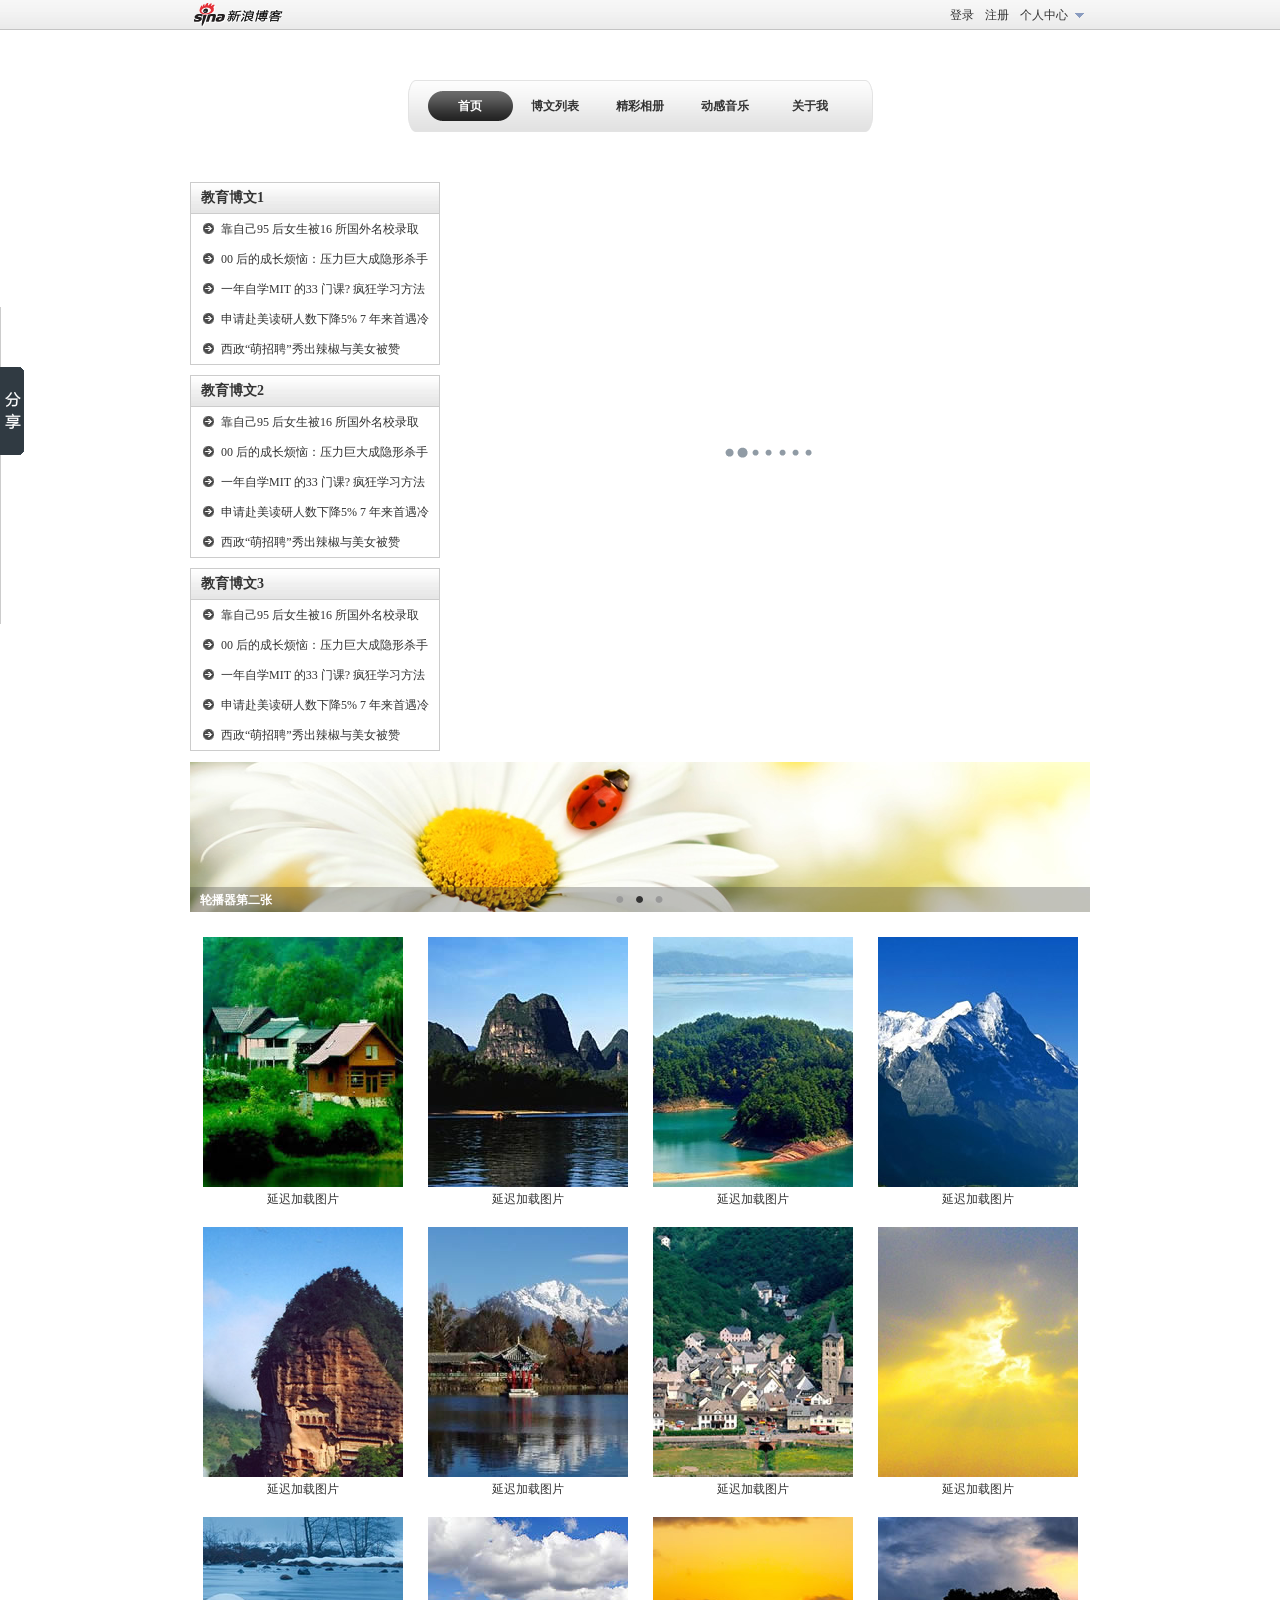
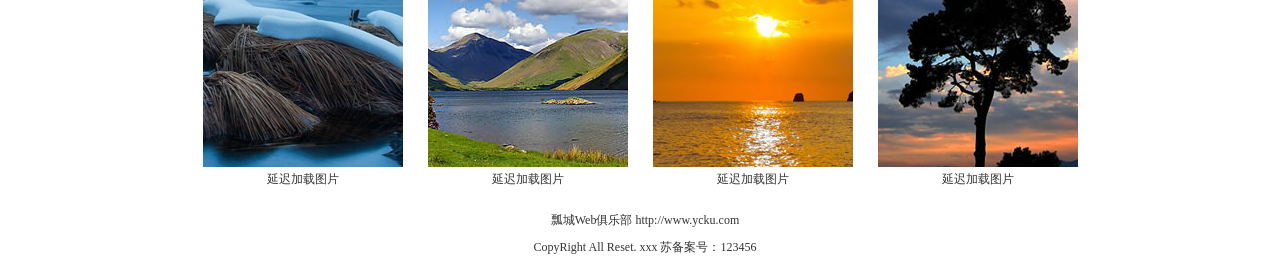
==== code/blog/index.html @ e30d3207 "log1_1 添加了readme" ====
<!DOCTYPE html PUBLIC "-//W3C//DTD XHTML 1.0 Transitional//EN" "http://www.w3.org/TR/xhtml1/DTD/xhtml1-transitional.dtd">
<html xmlns="http://www.w3.org/1999/xhtml">
<head>
<meta http-equiv="Content-Type" content="text/html; charset=gb2312" />
<title>��34�� ��Ŀ1-����ǰ�ˣ�ajax</title>
<script type="text/javascript" src="../tool.js"></script>
<script type="text/javascript" src="../base.js"></script>
<script type="text/javascript" src="../ajax.js"></script>
<script type="text/javascript" src="../json2.js"></script>
<script type="text/javascript" src="../base_drag.js"></script>
<script type="text/javascript" src="../base_form.js"></script>
<script type="text/javascript" src="index.js"></script>
<link rel="stylesheet" type="text/css" href="index.css" />
</head>
<body>

<div id="header_bg">
	<div id="header">
		<div class="logo"><img src="images/logo.gif" alt="" /></div>
		<div class="member">��������
			<ul class="member_ul">
				<li><a href="###">����</a></li>
				<li><a href="###">����</a></li>
				<li><a href="###">����</a></li>
				<li><a href="###">�˳�</a></li>
			</ul>
		</div>
		<div class="reg">ע��</div>
		<div class="login">��¼</div>
		<div class="info"></div>
	</div>
</div>

<div id="reg">
	<h2><img src="images/close.png" alt="" class="close" />��Աע��</h2>
	<form name="reg">
	<dl>
		<dd>�� �� ���� <input type="text" name="user" class="text" />
			<span class="info info_user">�������û�����2~20λ������ĸ�����ֺ��»�����ɣ�</span>
			<span class="error error_user">���벻�Ϸ������������룡</span>
			<span class="succ succ_user">����</span>
			<span class="loading">���ڼ���û���...</span>
		</dd>
		<dd>�ܡ����룺 <input type="password" name="pass" class="text" />
			<span class="info info_pass">
				<p>��ȫ����<strong class="s s1">��</strong><strong class="s s2">��</strong><strong class="s s3">��</strong> <strong class="s s4" style="font-weight:normal;"></strong></p>
				<p><strong class="q1" style="font-weight:normal;">��</strong> 6-20 ���ַ�</p>
				<p><strong class="q2" style="font-weight:normal;">��</strong> ֻ�ܰ�����Сд��ĸ�����ֺͷǿո��ַ�</p>
				<p><strong class="q3" style="font-weight:normal;">��</strong> ��Сд��ĸ�����֡��ǿ��ַ���2������</p>
			</span>
			<span class="error error_pass">���벻�Ϸ������������룡</span>
			<span class="succ succ_pass">����</span>
		</dd>
		<dd>����ȷ�ϣ� <input type="password" name="notpass" class="text" />
			<span class="info info_notpass">����һ���������룡</span>
			<span class="error error_notpass">���벻һ�£����������룡</span>
			<span class="succ succ_notpass">����</span>
		</dd>
		<dd><span style="vertical-align:-2px">�ᡡ���ʣ�</span> <select name="ques">
									<option value="0">- - - - ��ѡ�� - - - -</option>
									<option value="1">- - ����ϲ���ԵĲ�</option>
									<option value="2">- - ���Ĺ���������</option>
									<option value="3">- - ���ĳ�����</option>
									<option value="4">- - ����ϲ��������</option>
								  </select>
			<span class="error error_ques">��δѡ�����ʣ���ѡ��</span>				  
		</dd>
		<dd>�ء����� <input type="text" name="ans" class="text" />
			<span class="info info_ans">������ش�2~32λ��</span>
			<span class="error error_ans">�ش𲻺Ϸ������������룡</span>
			<span class="succ succ_ans">����</span>
		</dd>
		<dd>�����ʼ��� <input type="text" name="email" class="text" autocomplete="off" />
			<span class="info info_email">����������ʼ���</span>
			<span class="error error_email">�ʼ����Ϸ������������룡</span>
			<span class="succ succ_email">����</span>
			<ul class="all_email">
				<li><span></span>@qq.com</li>				
				<li><span></span>@163.com</li>
				<li><span></span>@sohu.com</li>
				<li><span></span>@sina.com.cn</li>
				<li><span></span>@gmail.com</li>
			</ul>
		</dd>
		<dd class="birthday"><span style="vertical-align:-2px">�������գ�</span> <select name="year">
									<option value="0">- �� -</option>
								  </select> -
								  <select name="month">
									<option value="0">- �� -</option>
								  </select> -
								  <select name="day">
									<option value="0">- �� -</option>
								  </select>
			<span class="error error_birthday">��δȫ��ѡ����ѡ��</span>	  
		</dd>
		<dd style="height:105px;"><span style="vertical-align:85px">������ע��</span> <textarea name="ps"></textarea></dd>			
		<dd style="display:block;" class="ps">����������<strong class="num">200</strong>��</dd>	
		<dd style="display:none;" class="ps">�ѳ���<strong class="num"></strong>�֣�<span class="clear">��β</span></dd>		
		<dd style="padding:0 0 0 80px;"><input type="button" name="sub" class="submit" /></dd>
	</dl>
	</form>
</div>

<div id="login">
	<h2><img src="images/close.png" alt="" class="close" />��վ��¼</h2>
	<form name="login">
	<div class="info"></div>
	<div class="user">�� �ţ�<input type="text" name="user" class="text" /></div>
	<div class="pass">�� �룺<input type="password" name="pass" class="text" /></div>
	<div class="button"><input type="button" name="sub" class="submit" value="" /></div>
	<div class="other">ע�����û� | �������룿</div>
	</form>
</div>

<div id="blog">
	<h2><img src="images/close.png" alt="" class="close" />��������</h2>
	<div class="info"></div>
	<form name="blog">
	<dl>
		<dd>�ꡡ���⣺ <input type="text" name="title" class="title" /> (*����Ϊ��)</dd>
		<dd><span style="vertical-align:85px">�ڡ����ݣ�</span> <textarea name="content" class="content"></textarea> <span style="vertical-align:45px">(*����Ϊ��)</span></dd>				
		<dd style="padding:10px 0 0 86px;"><input type="button" name="sub" class="submit" /></dd>
	</dl>
	</form>
</div>

<div id="skin">
	<h2><img src="images/close.png" alt="" class="close" />����Ƥ��</h2>
	<div class="skin_bg">

	</div>
</div>

<div id="nav">
	<ul class="about">
		<li></li>
		<li></li>
		<li></li>
		<li></li>
		<li></li>
	</ul>
	<ul class="black">
		<li>��ҳ</li>
		<li>�����б�</li>
		<li>�������</li>
		<li>��������</li>
		<li>������</li>
	</ul>
	<div class="nav_bg">
		<ul class="white">
			<li>��ҳ</li>
			<li>�����б�</li>
			<li>�������</li>
			<li>��������</li>
			<li>������</li>
		</ul>
	</div>	
</div>


<div id="main">
	<div id="sidebar">
		<h2>��������1</h2>
		<ul>
			<li><a href="###">���Լ�95 ��Ů����16 ��������У¼ȡ</a></li>
			<li><a href="###">00 ��ĳɳ����գ�ѹ���޴������ɱ��</a></li>
			<li><a href="###">һ����ѧMIT ��33 �ſ�? ���ѧϰ����</a></li>
			<li><a href="###">���븰�����������½�5% 7 ����������</a></li>
			<li><a href="###">����������Ƹ�������������Ů����</a></li>
		</ul>
		<h2>��������2</h2>
		<ul>
			<li><a href="###">���Լ�95 ��Ů����16 ��������У¼ȡ</a></li>
			<li><a href="###">00 ��ĳɳ����գ�ѹ���޴������ɱ��</a></li>
			<li><a href="###">һ����ѧMIT ��33 �ſ�? ���ѧϰ����</a></li>
			<li><a href="###">���븰�����������½�5% 7 ����������</a></li>
			<li><a href="###">����������Ƹ�������������Ů����</a></li>
		</ul>
		<h2>��������3</h2>
		<ul>
			<li><a href="###">���Լ�95 ��Ů����16 ��������У¼ȡ</a></li>
			<li><a href="###">00 ��ĳɳ����գ�ѹ���޴������ɱ��</a></li>
			<li><a href="###">һ����ѧMIT ��33 �ſ�? ���ѧϰ����</a></li>
			<li><a href="###">���븰�����������½�5% 7 ����������</a></li>
			<li><a href="###">����������Ƹ�������������Ů����</a></li>
		</ul>
	</div>
	<div id="index">
		
	</div>
	<div id="banner">
		<img src="images/banner1.jpg" alt="�ֲ�����һ��" />
		<img src="images/banner2.jpg" alt="�ֲ����ڶ���" />
		<img src="images/banner3.jpg" alt="�ֲ���������" />
		<ul>
			<li>��</li>
			<li>��</li>
			<li>��</li>
		</ul>
		<span></span>
		<strong></strong>
	</div>
	<div id="photo">
		<dl>
			<dt><img xsrc="images/p1.jpg" bigsrc="images/p1big.jpg" src="images/wait_load.jpg" class="wait_load" alt="" /></dt>
			<dd>�ӳټ���ͼƬ</dd>
		</dl>

		<dl>
			<dt><img xsrc="images/p2.jpg" bigsrc="images/p2big.jpg" src="images/wait_load.jpg" class="wait_load" alt="" /></dt>
			<dd>�ӳټ���ͼƬ</dd>
		</dl>
		
		<dl>
			<dt><img xsrc="images/p3.jpg" bigsrc="images/p3big.jpg" src="images/wait_load.jpg" class="wait_load" alt="" /></dt>
			<dd>�ӳټ���ͼƬ</dd>
		</dl>
		
		<dl>
			<dt><img xsrc="images/p4.jpg" bigsrc="images/p4big.jpg" src="images/wait_load.jpg" class="wait_load" alt="" /></dt>
			<dd>�ӳټ���ͼƬ</dd>
		</dl>
		
		<dl>
			<dt><img xsrc="images/p5.jpg" bigsrc="images/p5big.jpg" src="images/wait_load.jpg" class="wait_load" alt="" /></dt>
			<dd>�ӳټ���ͼƬ</dd>
		</dl>
		
		<dl>
			<dt><img xsrc="images/p6.jpg" bigsrc="images/p6big.jpg" src="images/wait_load.jpg" class="wait_load" alt="" /></dt>
			<dd>�ӳټ���ͼƬ</dd>
		</dl>

		<dl>
			<dt><img xsrc="images/p7.jpg" bigsrc="images/p7big.jpg" src="images/wait_load.jpg" class="wait_load" alt="" /></dt>
			<dd>�ӳټ���ͼƬ</dd>
		</dl>
		
		<dl>
			<dt><img xsrc="images/p8.jpg" bigsrc="images/p8big.jpg" src="images/wait_load.jpg" class="wait_load" alt="" /></dt>
			<dd>�ӳټ���ͼƬ</dd>
		</dl>
		
		<dl>
			<dt><img xsrc="images/p9.jpg" bigsrc="images/p9big.jpg" src="images/wait_load.jpg" class="wait_load" alt="" /></dt>
			<dd>�ӳټ���ͼƬ</dd>
		</dl>
		
		<dl>
			<dt><img xsrc="images/p10.jpg" bigsrc="images/p10big.jpg" src="images/wait_load.jpg" class="wait_load" alt="" /></dt>
			<dd>�ӳټ���ͼƬ</dd>
		</dl>
		
		<dl>
			<dt><img xsrc="images/p11.jpg" bigsrc="images/p11big.jpg" src="images/wait_load.jpg" class="wait_load" alt="" /></dt>
			<dd>�ӳټ���ͼƬ</dd>
		</dl>
		
		<dl>
			<dt><img xsrc="images/p12.jpg" bigsrc="images/p12big.jpg" src="images/wait_load.jpg" class="wait_load" alt="" /></dt>
			<dd>�ӳټ���ͼƬ</dd>
		</dl>

		
	</div>
	
	<div id="footer">
		<p>ư��Web���ֲ� http://www.ycku.com</p>
		<p>CopyRight All Reset. xxx �ձ����ţ�123456</p>
	</div>
</div>

<div id="share">
	<h2>������</h2>
	<ul>
		<li><a href="###" class="a">һ������</a></li>
		<li><a href="###" class="b">����΢��</a></li>
		<li><a href="###" class="c">������</a></li>
		<li><a href="###" class="d">�ٶ����</a></li>
		<li><a href="###" class="e">��Ѷ����</a></li>
		<li><a href="###" class="f">������</a></li>
		<li><a href="###" class="g">�ٶ�����ҳ</a></li>
		<li><a href="###" class="h">��Ѷ΢��</a></li>
		<li><a href="###" class="i">QQ �ռ�</a></li>
		<li><a href="###" class="j">�ٶ��Ѳ�</a></li>
		<li><a href="###" class="k">��Ѷ΢��</a></li>
		<li><a href="###" class="l">������</a></li>
		<li><a href="###" class="m">�ٶ�����</a></li>
		<li><a href="###" class="n">�Ѻ�΢��</a></li>
		<li><a href="###" class="o">QQ ����</a></li>
		<li><a href="###" class="p">����...</a></li>
	</ul>
	<div class="share_footer"><a href="###">�ٶȷ���</a><span></span></div>
</div>

<div id="photo_big">
	<h2><img src="images/close.png" alt="" class="close" />ͼƬԤ����</h2>
	<div class="big">
		<img src="images/loading.gif" alt="" />
		<strong class="sl">&lt;</strong>
		<strong class="sr">&gt;</strong>
		<span class="left"></span>
		<span class="right"></span>
		<em class="index"></em>
	</div>
</div>

<div id="loading">
	<p>������</p>
</div>

<div id="success">
	<p>�ɹ�</p>
</div>

<div id="screen"></div>

<div id="test" style="clear:both;"></div>

</body>
</html>
---- code/blog/index.css ----
﻿body {
	margin:0;
	padding:0;
	background:none;
	font-size:12px;
	color:#333;
}
ul,dl,dd,h2,p,form {
	padding:0;
	margin:0;
}
ul li {
	list-style-type:none;
}
#header_bg {
	width:100%;
	background:url(images/header_bg.png) repeat-x;
	margin:0 0 50px 0;
}
#header {
	width:900px;
	height:30px;
	margin:0 auto;
}
#header .logo {
	width:100px;
	height:30px;
	float:left;
}
#header .logo img {
	display:block;
}
#header .member {
	width:70px;
	height:30px;
	line-height:30px;
	float:right;
	background:url(images/arrow.png) no-repeat 55px center;
	cursor:pointer;
	position:relative;
}
#header ul {
	position:absolute;
	top:30px;
	left:-20px;
	background:#FBF7E1;
	width:100px;
	height:0px;
	border:1px solid #999;
	border-top:none;
	padding:10px 0 0 0;
	display:none;
	opacity:0;
	filter:alpha(opacity=0);
	overflow:hidden;
}
#header ul li {
	height:25px;
	line-height:25px;
	text-indent:20px;
	letter-spacing:1px;
}
#header ul li a {
	display:block;
	text-decoration:none;
	color:#333;
	background:url(images/arrow3.gif) no-repeat 5px 45%;
}
#header ul li a:hover {
	background:#fc0 url(images/arrow4.gif) no-repeat 5px 45%;
}
#header .login, #header .reg, #header .info {
	float:right;
	width:35px;
	height:30px;
	line-height:30px;
	cursor:pointer;
}
 #header .info {
	width:auto;
	display:none;
 }
#screen {
	position:absolute;
	top:0;
	left:0;
	background:#000;
	z-index:9998;
	filter:alpha(opacity=0);
	opacity:0;
	display:none;
}
#login {
	width:350px;
	height:250px;
	border:1px solid #ccc;
	position:absolute;
	display:none;
	z-index:9999;
	background:#fff;
}
#login h2 {
	height:40px;
	line-height:40px;
	text-align:center;
	font-size:14px;
	letter-spacing:1px;
	color:#666;
	background:url(images/login_header.png) repeat-x;
	margin:0;
	padding:0;
	border-bottom:1px solid #ccc;
	cursor:move;
}
#login h2 img {
	float:right;
	position:relative;
	top:14px;
	right:8px;
	cursor:pointer;
}
#login div.info {
	padding:15px 0 5px 0;
	text-align:center;
	color:maroon;
}
#login div.user, #login div.pass {
	font-size:14px;
	color:#666;
	padding:5px 0;
	text-align:center;
}
#login input.text {
	width:200px;
	height:25px;
	border:1px solid #ccc;
	background:#fff;
	font-size:14px;
}
#login .button {
	text-align:center;
	padding:15px 0;
}
#login input.submit {
	width:107px;
	height:30px;
	background:url(images/login_button.png) no-repeat left;
	border:none;
	cursor:pointer;
}
#login .other {
	text-align:right;
	padding:15px 10px;
	color:#666;
}
#reg {
	width:600px;
	height:550px;
	border:1px solid #ccc;
	position:absolute;
	display:none;
	z-index:9999;
	background:#fff;
}
#reg h2 {
	height:40px;
	line-height:40px;
	text-align:center;
	font-size:14px;
	letter-spacing:1px;
	color:#666;
	background:url(images/login_header.png) repeat-x;
	margin:0;
	padding:0;
	border-bottom:1px solid #ccc;
	margin:0 0 20px 0;
	cursor:move;
}
#reg h2 img {
	float:right;
	position:relative;
	top:14px;
	right:8px;
	cursor:pointer;
}
#reg dl {
	font-size:14px;
	color:#666;
	margin:20px;
	padding:0 0 0 10px;
	position:relative;
}
#reg dl dd {
	height:30px;
	padding:5px 0;
}
#reg dl dd input.text, #reg dl dd select {
	width:200px;
	height:25px;
	border:1px solid #ccc;
	background:#fff;
	font-size:14px;
	color:#666;
}
#reg dl dd select {
	width:202px;
}
#reg dl dd.birthday select {
	width:70px;
}
#reg dl dd textarea {
	width:360px;
	height:100px;
	background:#fff;
	border:1px solid #ccc;
}
#reg dl dd.ps {
	padding:0 0 0 300px;
}
#reg dl dd.ps strong.num {
	padding:0 2px;
}
#reg dl dd.ps span.clear {
	color:#06f;
	cursor:pointer;
}
#reg dl dd input.submit {
	width:143px;
	height:33px;
	background:url(images/reg.png) no-repeat left;
	border:none;
	cursor:pointer;
}
#reg dl dd span.info, #reg dl dd span.error, #reg dl dd span.succ {
	display:block;
	font-size:12px;
	color:#333;
	width:165px;
	height:32px;
	line-height:32px;
	padding:0 0 0 35px;
	position:absolute;
	letter-spacing:1px;
	display:none;
}
#reg dl dd span.info {
	background:url(images/reg_info.png) no-repeat;
}
#reg dl dd span.error {
	background:url(images/reg_error.png) no-repeat;
}
#reg dl dd span.succ {
	height:14px;
	line-height:14px;
	background:url(images/reg_succ.png) no-repeat;
	padding:0 0 0 20px;
	color:green;
}
#reg dl dd span.loading {
	position:absolute;
	top:10px;
	left:300px;
	font-size:12px;
	background:url(images/loading2.gif) no-repeat;
	text-indent:22px;
	padding:1px 0 0 0;
	display:none;
}
#reg dl dd span.info_user {
	height:43px;
	line-height:18px;
	padding-top:7px;
	background:url(images/reg_info2.png) no-repeat;
	top:3px;
	left:295px;
}
#reg dl dd span.error_user {
	top:3px;
	left:295px;
}
#reg dl dd span.succ_user {
	top:12px;
	left:295px;
}
#reg dl dd span.info_pass {
	width:244px;
	height:102px;
	padding:4px 0 0 16px;
	background:url(images/reg_info3.png) no-repeat;
	top:5px;
	left:295px;
	letter-spacing:0;
}
#reg dl dd span.info_pass p {
	height:25px;
	line-height:25px;
	color:#666;
}
#reg dl dd span.info_pass p strong.s {
	color:#ccc;
}
#reg dl dd span.error_pass {
	top:43px;
	left:295px;
}
#reg dl dd span.succ_pass {
	top:52px;
	left:295px;
}
#reg dl dd span.info_notpass {
	top:83px;
	left:295px;
}
#reg dl dd span.error_notpass {
	top:83px;
	left:295px;
}
#reg dl dd span.succ_notpass {
	top:92px;
	left:295px;
}
#reg dl dd span.info_ans {
	top:163px;
	left:295px;
}
#reg dl dd span.error_ans {
	top:163px;
	left:295px;
}
#reg dl dd span.succ_ans {
	top:172px;
	left:295px;
}
#reg dl dd span.info_email {
	top:203px;
	left:295px;
}
#reg dl dd span.error_email {
	top:203px;
	left:295px;
}
#reg dl dd span.succ_email {
	top:212px;
	left:295px;
}
#reg dl dd span.error_ques {
	top:123px;
	left:295px;
}
#reg dl dd span.error_birthday {
	top:241px;
	left:350px;
}
#reg dl dd ul.all_email {
	width:180px;
	height:130px;
	background:#fff;
	padding:5px 10px;
	position:absolute;
	top:233px;
	left:87px;
	border:1px solid #ccc;
	display:none;
}
#reg dl dd ul.all_email li {
	height:25px;
	line-height:25px;
	border-bottom:1px solid #e5edf2;
	padding:0 5px;
	cursor:pointer;
}
#nav {
	width:465px;
	height:52px;
	background:url(images/nav_bg.png) no-repeat;
	margin:0 auto;
	position:relative;
}
#nav ul {
	position:absolute;
}
#nav ul li {
	width:85px;
	height:52px;
	line-height:52px;
	text-align:center;
	font-weight:bold;
	float:left;
}
#nav ul.black {
	left:20px;
	color:#333;
	z-index:1;
}
#nav ul.white {
	width:425px;
	color:#fff;
	z-index:3;
	left:0;
}
#nav ul.about {
	z-index:4;
	left:20px;
	cursor:pointer;
	background:red;
	filter:alpha(opacity=0);
	opacity:0;
}
#nav div.nav_bg {
	width:85px;
	height:52px;
	background:url(images/nav_over.png) no-repeat 0 11px;
	position:absolute;
	left:20px;
	top:0px;
	z-index:2;
	overflow:hidden;
}
#main {
	width:900px;
	margin:50px auto;
}
#sidebar {
	width:250px;
	height:500px;
	float:left;
}
#sidebar h2 {
	width:248px;
	height:30px;
	line-height:30px;
	font-size:14px;
	background:url(images/side_h.png);
	text-indent:10px;
	border:1px solid #ccc;
	border-bottom:none;
	margin:0;
}
#sidebar ul {
	height:150px;
	border:1px solid #ccc;
	margin:0 0 10px 0;
	overflow:hidden;
	opacity:1;
	filter:alpha(opacity=100);
	background:#fff;
}
#sidebar ul li {
	height:30px;
	line-height:30px;
	background:url(images/arrow4.gif) no-repeat 12px 45%;
	text-indent:30px;
}
#sidebar ul li a {
	text-decoration:none;
	color:#333;
}
#index {
	width:630px;
	height:570px;
	float:right;
	position:relative;
}
#index span.loading {
	position:absolute;
	left:260px;
	top:260px;
	background:url(images/loading4.gif) no-repeat left;
	width:100px;
	height:20px;
	display:none;
}
#index div.content {
	opacity:0;
	filter:alpha(opacity=0);
}
#index div.content h2 {
	width:628px;
	height:30px;
	line-height:30px;
	font-size:14px;
	background:url(images/side_h.png);
	text-indent:10px;
	border:1px solid #ccc;
	border-bottom:none;
	margin:0;
}
#index div.content h2 em {
	float:right;
	font-style:normal;
	font-weight:normal;
	padding:0 10px 0 0;
}
#index div.content p {
	height:130px;
	border:1px solid #ccc;
	margin:0 0 10px 0;
	overflow:hidden;
	padding:10px;
	text-indent:24px;
	line-height:150%;
	background:#fff;
}
#banner {
	width:900px;
	height:150px;
	float:left;
	margin:10px 0;
	position:relative;
	overflow:hidden;
}
#banner img {
	display:block;
	position:absolute;
	top:0;
	left:0;
	z-index:1
}
#banner ul {
	position:absolute;
	top:128px;
	left:420px;
	z-index:4;
}
#banner ul li {
	float:left;
	padding:0 5px;
	font-size:16px;
	color:#999;
	cursor:pointer;
}
#banner span {
	width:900px;
	height:25px;
	position:absolute;
	top:125px;
	left:0;
	background:#333;
	opacity:0.3;
	filter:alpha(opacity=30);
	z-index:3;
}
#banner strong {
	position:absolute;
	top:130px;
	left:10px;
	color:#fff;
	z-index:4;
}
#photo {
	width:900px;
	float:left;
	background:#fff;
	padding:10px 0 0 0;
}
#photo dl {
	width:225px;
	height:270px;
	float:left;
	margin:5px 0 15px 0;
}
#photo dl dt {
	width:200px;
	height:250px;
	margin:0 auto;
}
#photo dl dt img {
	display:block;
	cursor:pointer;
}
#photo dl dd {
	height:25px;
	line-height:25px;
	text-align:center;
}
#photo_big {
	width:620px;
	height:511px;
	border:1px solid #ccc;
	position:absolute;
	display:none;
	z-index:9999;
	background:#fff;
}
#photo_big h2 {
	height:40px;
	line-height:40px;
	text-align:center;
	font-size:14px;
	letter-spacing:1px;
	color:#666;
	background:url(images/login_header.png) repeat-x;
	margin:0;
	padding:0;
	border-bottom:1px solid #ccc;
	cursor:move;
}
#photo_big h2 img {
	float:right;
	position:relative;
	top:14px;
	right:8px;
	cursor:pointer;
}
#photo_big .big {
	width:620px;
	height:460px;
	padding:10px 0 0 0;
	background:#333;
}
#photo_big .big img {
	display:block;
	margin:0 auto;
	position:relative;
	top:190px;
}
#photo_big .big strong {
	display:block;
	width:100px;
	height:100px;
	line-height:100px;
	text-align:center;
	background:#000;
	opacity:0;
	filter:alpha(opacity=0);
	font-size:60px;
	color:#fff;
	cursor:pointer;
	position:absolute;
}
#photo_big .big strong.sl {
	top:210px;
	left:20px;
}
#photo_big .big strong.sr {
	top:210px;
	right:20px;
}
#photo_big .big span {
	display:block;
	width:300px;
	height:450px;
	background:#000;
	opacity:0;
	filter:alpha(opacity=0);
	position:absolute;
	cursor:pointer;
}
#photo_big .big span.left {
	top:50px;
	left:10px;
}
#photo_big .big span.right {
	top:50px;
	right:10px;
}
#photo_big .big em {
	position:absolute;
	top:480px;
	right:20px;
	color:#fff;
	font-size:14px;
	font-style:normal;
}
#blog {
	width:580px;
	height:320px;
	border:1px solid #ccc;
	position:absolute;
	display:none;
	z-index:9999;
	background:#fff;
}
#blog h2 {
	height:40px;
	line-height:40px;
	text-align:center;
	font-size:14px;
	letter-spacing:1px;
	color:#666;
	background:url(images/login_header.png) repeat-x;
	margin:0;
	padding:0;
	border-bottom:1px solid #ccc;
	cursor:move;
}
#blog h2 img {
	float:right;
	position:relative;
	top:14px;
	right:8px;
	cursor:pointer;
}
#blog div.info {
	padding:15px 0 5px 0;
	text-align:center;
	color:maroon;
}
#blog dl {
	padding:0 0 0 10px;
}
#blog dl dd {
	font-size:14px;
	padding:10px;
}
#blog dl dd input.title {
	width:200px;
	height:25px;
	border:1px solid #ccc;
	background:#fff;
	font-size:14px;
	color:#666;
}
#blog dl dd textarea.content {
	width:360px;
	height:100px;
	max-width:360px;
	max-height:100px;
	background:#fff;
	border:1px solid #ccc;
}
#blog dl dd input.submit {
	width:107px;
	height:33px;
	border:none;
	background:url(images/blog_button.png) no-repeat left;
	cursor:pointer;
}
#skin {
	width:650px;
	height:360px;
	border:1px solid #ccc;
	position:absolute;
	display:none;
	z-index:9999;
	background:#fff;
}
#skin h2 {
	height:40px;
	line-height:40px;
	text-align:center;
	font-size:14px;
	letter-spacing:1px;
	color:#666;
	background:url(images/login_header.png) repeat-x;
	margin:0;
	padding:0;
	border-bottom:1px solid #ccc;
	cursor:move;
}
#skin h2 img {
	float:right;
	position:relative;
	top:14px;
	right:8px;
	cursor:pointer;
}
#skin .skin_bg {
	position:relative;
}
#skin .skin_bg span.loading {
	position:absolute;
	top:140px;
	left:270px;
	width:100px;
	height:20px;
	background:url(images/loading4.gif) no-repeat;
	
}
#skin dl {
	float:left;
	padding:12px 0 0 12px;
}
#skin dl dt {
	display:block;
	cursor:pointer;
}
#skin dl dd {
	text-align:center;
	padding:5px 0 0 0;
	letter-spacing:1px;
}
#share {
	width:210px;
	height:315px;
	border:1px solid #ccc;
	position:absolute;
	top:0;
	left:-211px;
	background:#fff;
}
#share h2 {
	height:30px;
	line-height:30px;
	background:#eee;
	padding:0;
	margin:0;
	font-size:14px;
	color:#666;
	text-indent:10px;
}
#share ul {
	height:254px;
	padding:3px 0 2px 5px;
}
#share ul li {
	width:96px;
	height:28px;
	float:left;
	padding:2px;
}
#share ul li a {
	display:block;
	width:95px;
	height:26px;
	line-height:26px;
	text-decoration:none;
	color:#666;
	background-image:url(images/share_bg.png);
	background-repeat:no-repeat;
	text-indent:30px;
}
#share ul li a.a {
	background-position:5px 4px;
}
#share ul li a.b {
	background-position:5px -26px;
}
#share ul li a.c {
	background-position:5px -56px;
}
#share ul li a.d {
	background-position:5px -86px;
}
#share ul li a.e {
	background-position:5px -116px;
}
#share ul li a.f {
	background-position:5px -146px;
}
#share ul li a.g {
	background-position:5px -176px;
}
#share ul li a.h {
	background-position:5px -206px;
}
#share ul li a.i {
	background-position:5px -236px;
}
#share ul li a.j {
	background-position:5px -266px;
}
#share ul li a.k {
	background-position:5px -296px;
}
#share ul li a.l {
	background-position:5px -326px;
}
#share ul li a.n {
	background-position:5px -356px;
}
#share ul li a.m {
	background-position:5px -386px;
}
#share ul li a.o {
	background-position:5px -416px;
}
#share ul li a.p {
	background-position:5px -446px;
}
#share ul li a:hover {
	opacity:0.7;
	filter:alpha(opacity=70);
	background-color:#eee;
	color:#06f;
}
#share .share_footer {
	height:26px;
	background:#eee;
	position:relative;
}
#share .share_footer a {
	position:absolute;
	top:7px;
	left:140px;
	padding:0 0 0 13px;
	background:#eee url(images/share_bg.png) no-repeat 0 -477px;
	text-decoration:none;
	color:#666;
}
#share .share_footer a:hover {
	color:#06f;
	opacity:0.7;
	filter:alpha(opacity=70);
}
#share .share_footer span {
	display:block;
	width:24px;
	height:88px;
	position:absolute;
	top:-230px;
	left:210px;
	background:url(images/share.png) no-repeat;
	cursor:pointer;
}
#loading {
	position:absolute;
	width:200px;
	height:40px;
	background:url(images/login_header.png);
	border-bottom:1px solid #ccc;
	border-right:1px solid #ccc;
	z-index:10000;
	display:none;
}
#loading p {
	height:40px;
	line-height:40px;
	font-size:14px;
	color:#666;
	font-weight:bold;
	background:url(images/loading3.gif) no-repeat 20px center;
	text-indent:50px;
}
#success {
	position:absolute;
	width:200px;
	height:40px;
	background:url(images/login_header.png);
	border-bottom:1px solid #ccc;
	border-right:1px solid #ccc;
	z-index:10000;
	display:none;
}
#success p {
	height:40px;
	line-height:40px;
	font-size:14px;
	color:#666;
	font-weight:bold;
	background:url(images/success.gif) no-repeat 20px center;
	text-indent:50px;
}
#footer {
	width:900px;
	float:left;
	text-align:center;
	padding:5px;
}
#footer p {
	padding:5px;
}
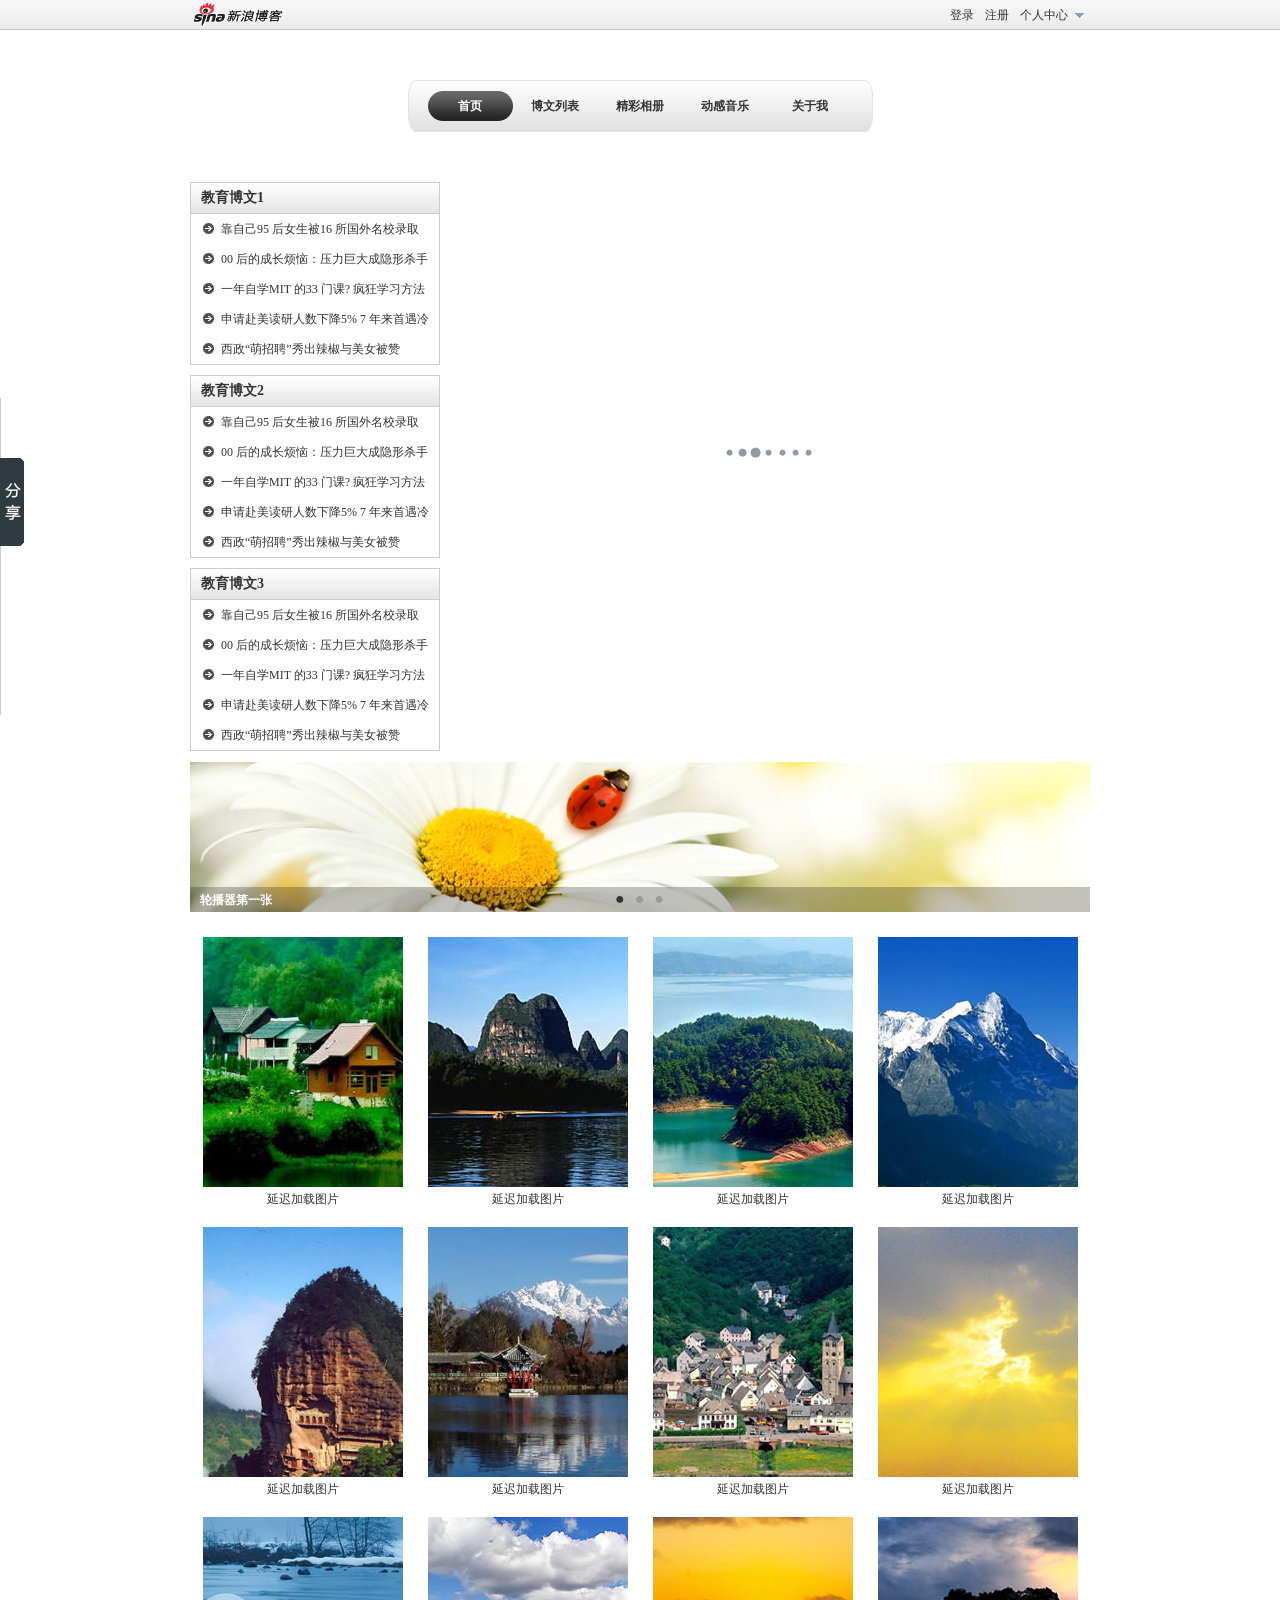
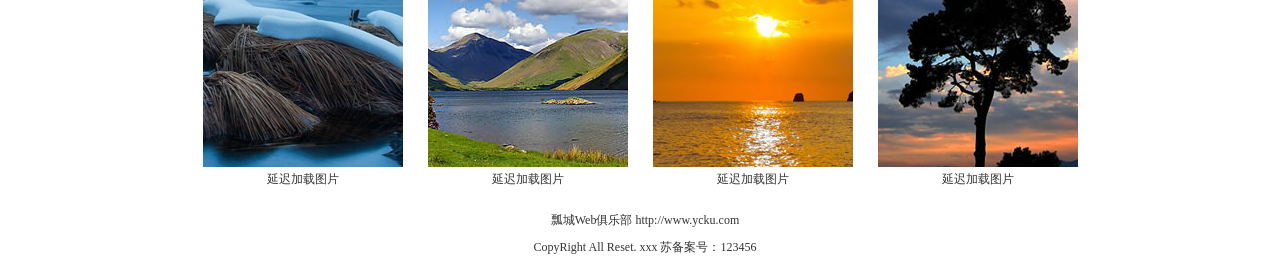
==== commit 4e55466b: "Update index.html" ====
--- a/code/blog/index.html
+++ b/code/blog/index.html
@@ -1,8 +1,8 @@
 <!DOCTYPE html PUBLIC "-//W3C//DTD XHTML 1.0 Transitional//EN" "http://www.w3.org/TR/xhtml1/DTD/xhtml1-transitional.dtd">
 <html xmlns="http://www.w3.org/1999/xhtml">
 <head>
-<meta http-equiv="Content-Type" content="text/html; charset=gb2312" />
-<title>��34�� ��Ŀ1-����ǰ�ˣ�ajax</title>
+<meta http-equiv="Content-Type" content="text/html; charset=utf-8" />
+<title>第34章 项目1-博客前端：ajax</title>
 <script type="text/javascript" src="../tool.js"></script>
 <script type="text/javascript" src="../base.js"></script>
 <script type="text/javascript" src="../ajax.js"></script>
@@ -17,63 +17,63 @@
 <div id="header_bg">
 	<div id="header">
 		<div class="logo"><img src="images/logo.gif" alt="" /></div>
-		<div class="member">��������
+		<div class="member">个人中心
 			<ul class="member_ul">
-				<li><a href="###">����</a></li>
-				<li><a href="###">����</a></li>
-				<li><a href="###">����</a></li>
-				<li><a href="###">�˳�</a></li>
+				<li><a href="###">发文</a></li>
+				<li><a href="###">换肤</a></li>
+				<li><a href="###">帮助</a></li>
+				<li><a href="###">退出</a></li>
 			</ul>
 		</div>
-		<div class="reg">ע��</div>
-		<div class="login">��¼</div>
+		<div class="reg">注册</div>
+		<div class="login">登录</div>
 		<div class="info"></div>
 	</div>
 </div>
 
 <div id="reg">
-	<h2><img src="images/close.png" alt="" class="close" />��Աע��</h2>
+	<h2><img src="images/close.png" alt="" class="close" />会员注册</h2>
 	<form name="reg">
 	<dl>
-		<dd>�� �� ���� <input type="text" name="user" class="text" />
-			<span class="info info_user">�������û�����2~20λ������ĸ�����ֺ��»�����ɣ�</span>
-			<span class="error error_user">���벻�Ϸ������������룡</span>
-			<span class="succ succ_user">����</span>
-			<span class="loading">���ڼ���û���...</span>
-		</dd>
-		<dd>�ܡ����룺 <input type="password" name="pass" class="text" />
+		<dd>用 户 名： <input type="text" name="user" class="text" />
+			<span class="info info_user">请输入用户名，2~20位，由字母、数字和下划线组成！</span>
+			<span class="error error_user">输入不合法，请重新输入！</span>
+			<span class="succ succ_user">可用</span>
+			<span class="loading">正在检测用户名...</span>
+		</dd>
+		<dd>密　　码： <input type="password" name="pass" class="text" />
 			<span class="info info_pass">
-				<p>��ȫ����<strong class="s s1">��</strong><strong class="s s2">��</strong><strong class="s s3">��</strong> <strong class="s s4" style="font-weight:normal;"></strong></p>
-				<p><strong class="q1" style="font-weight:normal;">��</strong> 6-20 ���ַ�</p>
-				<p><strong class="q2" style="font-weight:normal;">��</strong> ֻ�ܰ�����Сд��ĸ�����ֺͷǿո��ַ�</p>
-				<p><strong class="q3" style="font-weight:normal;">��</strong> ��Сд��ĸ�����֡��ǿ��ַ���2������</p>
+				<p>安全级别：<strong class="s s1">■</strong><strong class="s s2">■</strong><strong class="s s3">■</strong> <strong class="s s4" style="font-weight:normal;"></strong></p>
+				<p><strong class="q1" style="font-weight:normal;">○</strong> 6-20 个字符</p>
+				<p><strong class="q2" style="font-weight:normal;">○</strong> 只能包含大小写字母、数字和非空格字符</p>
+				<p><strong class="q3" style="font-weight:normal;">○</strong> 大、小写字母、数字、非空字符，2种以上</p>
 			</span>
-			<span class="error error_pass">���벻�Ϸ������������룡</span>
-			<span class="succ succ_pass">����</span>
-		</dd>
-		<dd>����ȷ�ϣ� <input type="password" name="notpass" class="text" />
-			<span class="info info_notpass">����һ���������룡</span>
-			<span class="error error_notpass">���벻һ�£����������룡</span>
-			<span class="succ succ_notpass">����</span>
-		</dd>
-		<dd><span style="vertical-align:-2px">�ᡡ���ʣ�</span> <select name="ques">
-									<option value="0">- - - - ��ѡ�� - - - -</option>
-									<option value="1">- - ����ϲ���ԵĲ�</option>
-									<option value="2">- - ���Ĺ���������</option>
-									<option value="3">- - ���ĳ�����</option>
-									<option value="4">- - ����ϲ��������</option>
+			<span class="error error_pass">输入不合法，请重新输入！</span>
+			<span class="succ succ_pass">可用</span>
+		</dd>
+		<dd>密码确认： <input type="password" name="notpass" class="text" />
+			<span class="info info_notpass">请再一次输入密码！</span>
+			<span class="error error_notpass">密码不一致，请重新输入！</span>
+			<span class="succ succ_notpass">可用</span>
+		</dd>
+		<dd><span style="vertical-align:-2px">提　　问：</span> <select name="ques">
+									<option value="0">- - - - 请选择 - - - -</option>
+									<option value="1">- - 您最喜欢吃的菜</option>
+									<option value="2">- - 您的狗狗的名字</option>
+									<option value="3">- - 您的出生地</option>
+									<option value="4">- - 您最喜欢的明星</option>
 								  </select>
-			<span class="error error_ques">��δѡ�����ʣ���ѡ��</span>				  
-		</dd>
-		<dd>�ء����� <input type="text" name="ans" class="text" />
-			<span class="info info_ans">������ش�2~32λ��</span>
-			<span class="error error_ans">�ش𲻺Ϸ������������룡</span>
-			<span class="succ succ_ans">����</span>
-		</dd>
-		<dd>�����ʼ��� <input type="text" name="email" class="text" autocomplete="off" />
-			<span class="info info_email">����������ʼ���</span>
-			<span class="error error_email">�ʼ����Ϸ������������룡</span>
-			<span class="succ succ_email">����</span>
+			<span class="error error_ques">尚未选择提问，请选择！</span>				  
+		</dd>
+		<dd>回　　答： <input type="text" name="ans" class="text" />
+			<span class="info info_ans">请输入回答，2~32位！</span>
+			<span class="error error_ans">回答不合法，请重新输入！</span>
+			<span class="succ succ_ans">可用</span>
+		</dd>
+		<dd>电子邮件： <input type="text" name="email" class="text" autocomplete="off" />
+			<span class="info info_email">请输入电子邮件！</span>
+			<span class="error error_email">邮件不合法，请重新输入！</span>
+			<span class="succ succ_email">可用</span>
 			<ul class="all_email">
 				<li><span></span>@qq.com</li>				
 				<li><span></span>@163.com</li>
@@ -82,50 +82,50 @@
 				<li><span></span>@gmail.com</li>
 			</ul>
 		</dd>
-		<dd class="birthday"><span style="vertical-align:-2px">�������գ�</span> <select name="year">
-									<option value="0">- �� -</option>
+		<dd class="birthday"><span style="vertical-align:-2px">生　　日：</span> <select name="year">
+									<option value="0">- 年 -</option>
 								  </select> -
 								  <select name="month">
-									<option value="0">- �� -</option>
+									<option value="0">- 月 -</option>
 								  </select> -
 								  <select name="day">
-									<option value="0">- �� -</option>
+									<option value="0">- 日 -</option>
 								  </select>
-			<span class="error error_birthday">��δȫ��ѡ����ѡ��</span>	  
-		</dd>
-		<dd style="height:105px;"><span style="vertical-align:85px">������ע��</span> <textarea name="ps"></textarea></dd>			
-		<dd style="display:block;" class="ps">����������<strong class="num">200</strong>��</dd>	
-		<dd style="display:none;" class="ps">�ѳ���<strong class="num"></strong>�֣�<span class="clear">��β</span></dd>		
+			<span class="error error_birthday">尚未全部选择，请选择！</span>	  
+		</dd>
+		<dd style="height:105px;"><span style="vertical-align:85px">备　　注：</span> <textarea name="ps"></textarea></dd>			
+		<dd style="display:block;" class="ps">还可以输入<strong class="num">200</strong>字</dd>	
+		<dd style="display:none;" class="ps">已超过<strong class="num"></strong>字，<span class="clear">清尾</span></dd>		
 		<dd style="padding:0 0 0 80px;"><input type="button" name="sub" class="submit" /></dd>
 	</dl>
 	</form>
 </div>
 
 <div id="login">
-	<h2><img src="images/close.png" alt="" class="close" />��վ��¼</h2>
+	<h2><img src="images/close.png" alt="" class="close" />网站登录</h2>
 	<form name="login">
 	<div class="info"></div>
-	<div class="user">�� �ţ�<input type="text" name="user" class="text" /></div>
-	<div class="pass">�� �룺<input type="password" name="pass" class="text" /></div>
+	<div class="user">帐 号：<input type="text" name="user" class="text" /></div>
+	<div class="pass">密 码：<input type="password" name="pass" class="text" /></div>
 	<div class="button"><input type="button" name="sub" class="submit" value="" /></div>
-	<div class="other">ע�����û� | �������룿</div>
+	<div class="other">注册新用户 | 忘记密码？</div>
 	</form>
 </div>
 
 <div id="blog">
-	<h2><img src="images/close.png" alt="" class="close" />��������</h2>
+	<h2><img src="images/close.png" alt="" class="close" />发表博文</h2>
 	<div class="info"></div>
 	<form name="blog">
 	<dl>
-		<dd>�ꡡ���⣺ <input type="text" name="title" class="title" /> (*����Ϊ��)</dd>
-		<dd><span style="vertical-align:85px">�ڡ����ݣ�</span> <textarea name="content" class="content"></textarea> <span style="vertical-align:45px">(*����Ϊ��)</span></dd>				
+		<dd>标　　题： <input type="text" name="title" class="title" /> (*不可为空)</dd>
+		<dd><span style="vertical-align:85px">内　　容：</span> <textarea name="content" class="content"></textarea> <span style="vertical-align:45px">(*不可为空)</span></dd>				
 		<dd style="padding:10px 0 0 86px;"><input type="button" name="sub" class="submit" /></dd>
 	</dl>
 	</form>
 </div>
 
 <div id="skin">
-	<h2><img src="images/close.png" alt="" class="close" />����Ƥ��</h2>
+	<h2><img src="images/close.png" alt="" class="close" />更换皮肤</h2>
 	<div class="skin_bg">
 
 	</div>
@@ -140,19 +140,19 @@
 		<li></li>
 	</ul>
 	<ul class="black">
-		<li>��ҳ</li>
-		<li>�����б�</li>
-		<li>�������</li>
-		<li>��������</li>
-		<li>������</li>
+		<li>首页</li>
+		<li>博文列表</li>
+		<li>精彩相册</li>
+		<li>动感音乐</li>
+		<li>关于我</li>
 	</ul>
 	<div class="nav_bg">
 		<ul class="white">
-			<li>��ҳ</li>
-			<li>�����б�</li>
-			<li>�������</li>
-			<li>��������</li>
-			<li>������</li>
+			<li>首页</li>
+			<li>博文列表</li>
+			<li>精彩相册</li>
+			<li>动感音乐</li>
+			<li>关于我</li>
 		</ul>
 	</div>	
 </div>
@@ -160,42 +160,42 @@
 
 <div id="main">
 	<div id="sidebar">
-		<h2>��������1</h2>
+		<h2>教育博文1</h2>
 		<ul>
-			<li><a href="###">���Լ�95 ��Ů����16 ��������У¼ȡ</a></li>
-			<li><a href="###">00 ��ĳɳ����գ�ѹ���޴������ɱ��</a></li>
-			<li><a href="###">һ����ѧMIT ��33 �ſ�? ���ѧϰ����</a></li>
-			<li><a href="###">���븰�����������½�5% 7 ����������</a></li>
-			<li><a href="###">����������Ƹ�������������Ů����</a></li>
-		</ul>
-		<h2>��������2</h2>
+			<li><a href="###">靠自己95 后女生被16 所国外名校录取</a></li>
+			<li><a href="###">00 后的成长烦恼：压力巨大成隐形杀手</a></li>
+			<li><a href="###">一年自学MIT 的33 门课? 疯狂学习方法</a></li>
+			<li><a href="###">申请赴美读研人数下降5% 7 年来首遇冷</a></li>
+			<li><a href="###">西政“萌招聘”秀出辣椒与美女被赞</a></li>
+		</ul>
+		<h2>教育博文2</h2>
 		<ul>
-			<li><a href="###">���Լ�95 ��Ů����16 ��������У¼ȡ</a></li>
-			<li><a href="###">00 ��ĳɳ����գ�ѹ���޴������ɱ��</a></li>
-			<li><a href="###">һ����ѧMIT ��33 �ſ�? ���ѧϰ����</a></li>
-			<li><a href="###">���븰�����������½�5% 7 ����������</a></li>
-			<li><a href="###">����������Ƹ�������������Ů����</a></li>
-		</ul>
-		<h2>��������3</h2>
+			<li><a href="###">靠自己95 后女生被16 所国外名校录取</a></li>
+			<li><a href="###">00 后的成长烦恼：压力巨大成隐形杀手</a></li>
+			<li><a href="###">一年自学MIT 的33 门课? 疯狂学习方法</a></li>
+			<li><a href="###">申请赴美读研人数下降5% 7 年来首遇冷</a></li>
+			<li><a href="###">西政“萌招聘”秀出辣椒与美女被赞</a></li>
+		</ul>
+		<h2>教育博文3</h2>
 		<ul>
-			<li><a href="###">���Լ�95 ��Ů����16 ��������У¼ȡ</a></li>
-			<li><a href="###">00 ��ĳɳ����գ�ѹ���޴������ɱ��</a></li>
-			<li><a href="###">һ����ѧMIT ��33 �ſ�? ���ѧϰ����</a></li>
-			<li><a href="###">���븰�����������½�5% 7 ����������</a></li>
-			<li><a href="###">����������Ƹ�������������Ů����</a></li>
+			<li><a href="###">靠自己95 后女生被16 所国外名校录取</a></li>
+			<li><a href="###">00 后的成长烦恼：压力巨大成隐形杀手</a></li>
+			<li><a href="###">一年自学MIT 的33 门课? 疯狂学习方法</a></li>
+			<li><a href="###">申请赴美读研人数下降5% 7 年来首遇冷</a></li>
+			<li><a href="###">西政“萌招聘”秀出辣椒与美女被赞</a></li>
 		</ul>
 	</div>
 	<div id="index">
 		
 	</div>
 	<div id="banner">
-		<img src="images/banner1.jpg" alt="�ֲ�����һ��" />
-		<img src="images/banner2.jpg" alt="�ֲ����ڶ���" />
-		<img src="images/banner3.jpg" alt="�ֲ���������" />
+		<img src="images/banner1.jpg" alt="轮播器第一张" />
+		<img src="images/banner2.jpg" alt="轮播器第二张" />
+		<img src="images/banner3.jpg" alt="轮播器第三张" />
 		<ul>
-			<li>��</li>
-			<li>��</li>
-			<li>��</li>
+			<li>●</li>
+			<li>●</li>
+			<li>●</li>
 		</ul>
 		<span></span>
 		<strong></strong>
@@ -203,98 +203,98 @@
 	<div id="photo">
 		<dl>
 			<dt><img xsrc="images/p1.jpg" bigsrc="images/p1big.jpg" src="images/wait_load.jpg" class="wait_load" alt="" /></dt>
-			<dd>�ӳټ���ͼƬ</dd>
+			<dd>延迟加载图片</dd>
 		</dl>
 
 		<dl>
 			<dt><img xsrc="images/p2.jpg" bigsrc="images/p2big.jpg" src="images/wait_load.jpg" class="wait_load" alt="" /></dt>
-			<dd>�ӳټ���ͼƬ</dd>
+			<dd>延迟加载图片</dd>
 		</dl>
 		
 		<dl>
 			<dt><img xsrc="images/p3.jpg" bigsrc="images/p3big.jpg" src="images/wait_load.jpg" class="wait_load" alt="" /></dt>
-			<dd>�ӳټ���ͼƬ</dd>
+			<dd>延迟加载图片</dd>
 		</dl>
 		
 		<dl>
 			<dt><img xsrc="images/p4.jpg" bigsrc="images/p4big.jpg" src="images/wait_load.jpg" class="wait_load" alt="" /></dt>
-			<dd>�ӳټ���ͼƬ</dd>
+			<dd>延迟加载图片</dd>
 		</dl>
 		
 		<dl>
 			<dt><img xsrc="images/p5.jpg" bigsrc="images/p5big.jpg" src="images/wait_load.jpg" class="wait_load" alt="" /></dt>
-			<dd>�ӳټ���ͼƬ</dd>
+			<dd>延迟加载图片</dd>
 		</dl>
 		
 		<dl>
 			<dt><img xsrc="images/p6.jpg" bigsrc="images/p6big.jpg" src="images/wait_load.jpg" class="wait_load" alt="" /></dt>
-			<dd>�ӳټ���ͼƬ</dd>
+			<dd>延迟加载图片</dd>
 		</dl>
 
 		<dl>
 			<dt><img xsrc="images/p7.jpg" bigsrc="images/p7big.jpg" src="images/wait_load.jpg" class="wait_load" alt="" /></dt>
-			<dd>�ӳټ���ͼƬ</dd>
+			<dd>延迟加载图片</dd>
 		</dl>
 		
 		<dl>
 			<dt><img xsrc="images/p8.jpg" bigsrc="images/p8big.jpg" src="images/wait_load.jpg" class="wait_load" alt="" /></dt>
-			<dd>�ӳټ���ͼƬ</dd>
+			<dd>延迟加载图片</dd>
 		</dl>
 		
 		<dl>
 			<dt><img xsrc="images/p9.jpg" bigsrc="images/p9big.jpg" src="images/wait_load.jpg" class="wait_load" alt="" /></dt>
-			<dd>�ӳټ���ͼƬ</dd>
+			<dd>延迟加载图片</dd>
 		</dl>
 		
 		<dl>
 			<dt><img xsrc="images/p10.jpg" bigsrc="images/p10big.jpg" src="images/wait_load.jpg" class="wait_load" alt="" /></dt>
-			<dd>�ӳټ���ͼƬ</dd>
+			<dd>延迟加载图片</dd>
 		</dl>
 		
 		<dl>
 			<dt><img xsrc="images/p11.jpg" bigsrc="images/p11big.jpg" src="images/wait_load.jpg" class="wait_load" alt="" /></dt>
-			<dd>�ӳټ���ͼƬ</dd>
+			<dd>延迟加载图片</dd>
 		</dl>
 		
 		<dl>
 			<dt><img xsrc="images/p12.jpg" bigsrc="images/p12big.jpg" src="images/wait_load.jpg" class="wait_load" alt="" /></dt>
-			<dd>�ӳټ���ͼƬ</dd>
+			<dd>延迟加载图片</dd>
 		</dl>
 
 		
 	</div>
 	
 	<div id="footer">
-		<p>ư��Web���ֲ� http://www.ycku.com</p>
-		<p>CopyRight All Reset. xxx �ձ����ţ�123456</p>
+		<p>瓢城Web俱乐部 http://www.ycku.com</p>
+		<p>CopyRight All Reset. xxx 苏备案号：123456</p>
 	</div>
 </div>
 
 <div id="share">
-	<h2>������</h2>
+	<h2>分享到</h2>
 	<ul>
-		<li><a href="###" class="a">һ������</a></li>
-		<li><a href="###" class="b">����΢��</a></li>
-		<li><a href="###" class="c">������</a></li>
-		<li><a href="###" class="d">�ٶ����</a></li>
-		<li><a href="###" class="e">��Ѷ����</a></li>
-		<li><a href="###" class="f">������</a></li>
-		<li><a href="###" class="g">�ٶ�����ҳ</a></li>
-		<li><a href="###" class="h">��Ѷ΢��</a></li>
-		<li><a href="###" class="i">QQ �ռ�</a></li>
-		<li><a href="###" class="j">�ٶ��Ѳ�</a></li>
-		<li><a href="###" class="k">��Ѷ΢��</a></li>
-		<li><a href="###" class="l">������</a></li>
-		<li><a href="###" class="m">�ٶ�����</a></li>
-		<li><a href="###" class="n">�Ѻ�΢��</a></li>
-		<li><a href="###" class="o">QQ ����</a></li>
-		<li><a href="###" class="p">����...</a></li>
+		<li><a href="###" class="a">一键分享</a></li>
+		<li><a href="###" class="b">新浪微博</a></li>
+		<li><a href="###" class="c">人人网</a></li>
+		<li><a href="###" class="d">百度相册</a></li>
+		<li><a href="###" class="e">腾讯朋友</a></li>
+		<li><a href="###" class="f">豆瓣网</a></li>
+		<li><a href="###" class="g">百度新首页</a></li>
+		<li><a href="###" class="h">和讯微博</a></li>
+		<li><a href="###" class="i">QQ 空间</a></li>
+		<li><a href="###" class="j">百度搜藏</a></li>
+		<li><a href="###" class="k">腾讯微博</a></li>
+		<li><a href="###" class="l">开心网</a></li>
+		<li><a href="###" class="m">百度贴吧</a></li>
+		<li><a href="###" class="n">搜狐微博</a></li>
+		<li><a href="###" class="o">QQ 好友</a></li>
+		<li><a href="###" class="p">更多...</a></li>
 	</ul>
-	<div class="share_footer"><a href="###">�ٶȷ���</a><span></span></div>
+	<div class="share_footer"><a href="###">百度分享</a><span></span></div>
 </div>
 
 <div id="photo_big">
-	<h2><img src="images/close.png" alt="" class="close" />ͼƬԤ����</h2>
+	<h2><img src="images/close.png" alt="" class="close" />图片预加载</h2>
 	<div class="big">
 		<img src="images/loading.gif" alt="" />
 		<strong class="sl">&lt;</strong>
@@ -306,11 +306,11 @@
 </div>
 
 <div id="loading">
-	<p>������</p>
+	<p>加载中</p>
 </div>
 
 <div id="success">
-	<p>�ɹ�</p>
+	<p>成功</p>
 </div>
 
 <div id="screen"></div>
